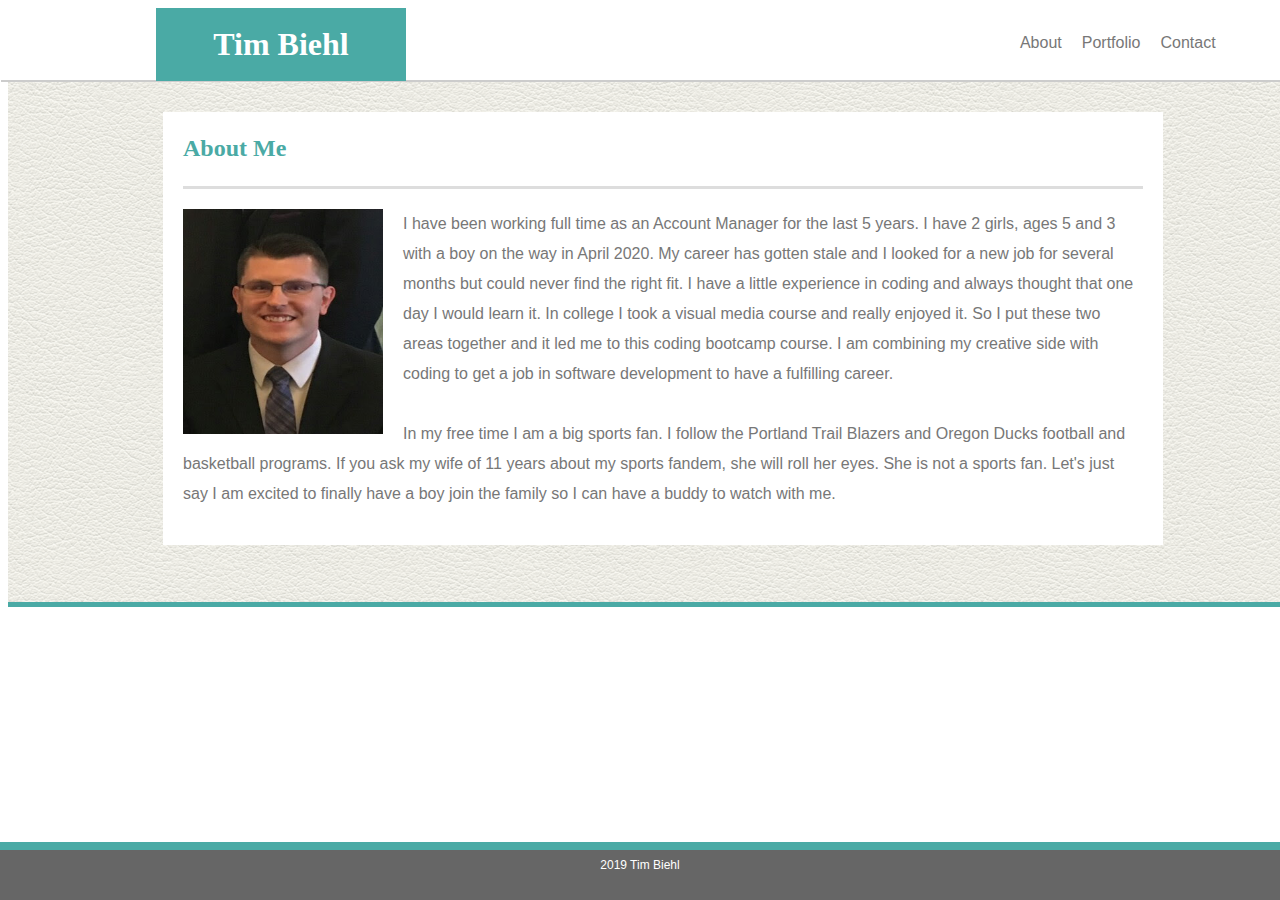
==== index.html @ b5cc2c3f "fixed initial site files" ====
<!DOCTYPE html>
<html lang="en">
<head>
    <meta charset="UTF-8">
    <meta name="viewport" content="width=device-width, initial-scale=1.0">
    <meta http-equiv="X-UA-Compatible" content="ie=edge">
    <link rel="stylesheet" href="assets/css/style.css">
    <title>Tim Biehl Portfolio</title>
</head>
<body>

    <div class="header-section">
        <header><h1>Tim Biehl</h1></header>

            <nav>
                <ul>
                    <li><a href="contact.html">Contact</a></li>
                    <li><a href="portfolio.html">Portfolio</a></li>
                    <li><a href="index.html">About</a></li>
                </ul>
            </nav>
    </div>


    <div class="main-page">
        <section id="bio-page">
                <h2>About Me</h2>
                <img id="my-image" src="assets/images/Tim Biehl.JPG" alt="Tim Biehl">
            <p>
                I have been working full time as an Account Manager for the last 5 years. I have 2 
                girls, ages 5 and 3 with a boy on the way in April 2020. My career has gotten stale
                and I looked for a new job for several months but could never find the right fit.
                I have a little experience in coding and always thought that one day I would learn it.
                In college I took a visual media course and really enjoyed it. So I put these two
                areas together and it led me to this coding bootcamp course. I am combining my creative
                side with coding to get a job in software development to have a fulfilling career.
                <br><br>
                In my free time I am a big sports fan. I follow the Portland Trail Blazers and Oregon Ducks 
                football and basketball programs. If you ask my wife of 11 years about my sports fandem, she will
                roll her eyes. She is not a sports fan. Let's just say I am excited to finally
                have a boy join the family so I can have a buddy to watch with me.
                
            </p>
        </section>
    
    </div>
    <footer>2019 Tim Biehl</footer>
        
</body>
</html>
---- assets/css/style.css ----
body {
    width: 1320px;
    font-family: 'Arial', 'Helvetica Neue', Helvetica, sans-serif;
    line-height: 30px;
    text-align: left;

}

header {
    background-color: #4aaaa5;
    color: #ffffff;
    border-color: #cccccc;
    margin-left: 155px;
    float: left;
    font-family: 'Georgia', Times, Times New Roman, serif;
    text-align: center;
    width: 250px;
}

h2  {
    color: #4aaaa5;
    border-bottom: 3px solid #dddddd;
    font-family: 'Georgia', Times, Times New Roman, serif;
    margin-top: 1px;
    padding-bottom: 3px;
    height: 50px;
}

a {
    color: #777777;
    text-decoration: none;
}

#my-image {
    float: left;
    width: 200px;
    height: 225px;
    margin-right: 20px;
    
}

.header-section {
    border-bottom: 2px solid #cccccc;
    background-color: #ffffff;
    height: 72px;
    width: 103%;
    margin-left: -7px; 
}

.main-page {
    background-color: #ffffff;
    background-image: url("../images/leather_1.png");
    border-bottom: 5px solid #4aaaa5;
    width: 103%;
    height: 520px;
    margin: 0 auto;
}

.button {
    background-color: #4aaaa5;
    color: #ffffff;
    width: 100px;
    height: 40px;
    font-size: 16px;
    border: none;
    position: relative;
    top: -8px;
}


.box {
    width: 150px;
    height: 100px;
    margin: 20px;
    float: left;
}

.project {
    float: left;
    position: relative;
    top: -10px;
    width: 100%;
}

.title {
    float: left;
    position: relative;
    top: -50px;
    width: 100%;
    height: 30px;
    background-color: #4aaaa5;
    color: #ffffff;
    text-align: center;
}

#portfolio-page,
#contact-page,
#bio-page   {
    position: relative;
    text-align: left;
    width: 960px;
    top: 30px;
    margin-left: 155px;
    color: #777777;
    background-color: #ffffff;
    height: 400px;
    padding: 30px;
}

nav {
    width: 270px;
    float: right;
    text-align: center;
    margin-right: 125px;
}

ul {
    list-style: none;
    margin: 0;
    padding: 10px;
}

li {
    float: right;
    padding: 10px;
    margin-top: 0px;
}

input, 
textarea {
    width: 97%;
    padding: 10px 20px 10px 10px;
    margin: 8px 0;
    border-color: #dddddd;
    border-style: solid;
    border-width: thin;
}

#bio-page {
    padding: 20px;
    height: auto;
}

#contact-page {
    padding: 20px;
    height: auto;
}

#portfolio-page {
    padding: 20px;
    height: 400px;
}

footer {
    text-align: center;
    background-color: #666666;
    color: #ffffff;
    width: 100%;
    border-bottom: none;
    margin: 0 auto;
    font-size: 12px;
    position: absolute;
    right: 0;bottom:0;left:0;
    height: 50px;
    border-top: 8px solid #4aaaa5;
    vertical-align: middle;
}

@media (max-width: 980px) {
    .header-section {
        width: 100%;
        
    }

    
}
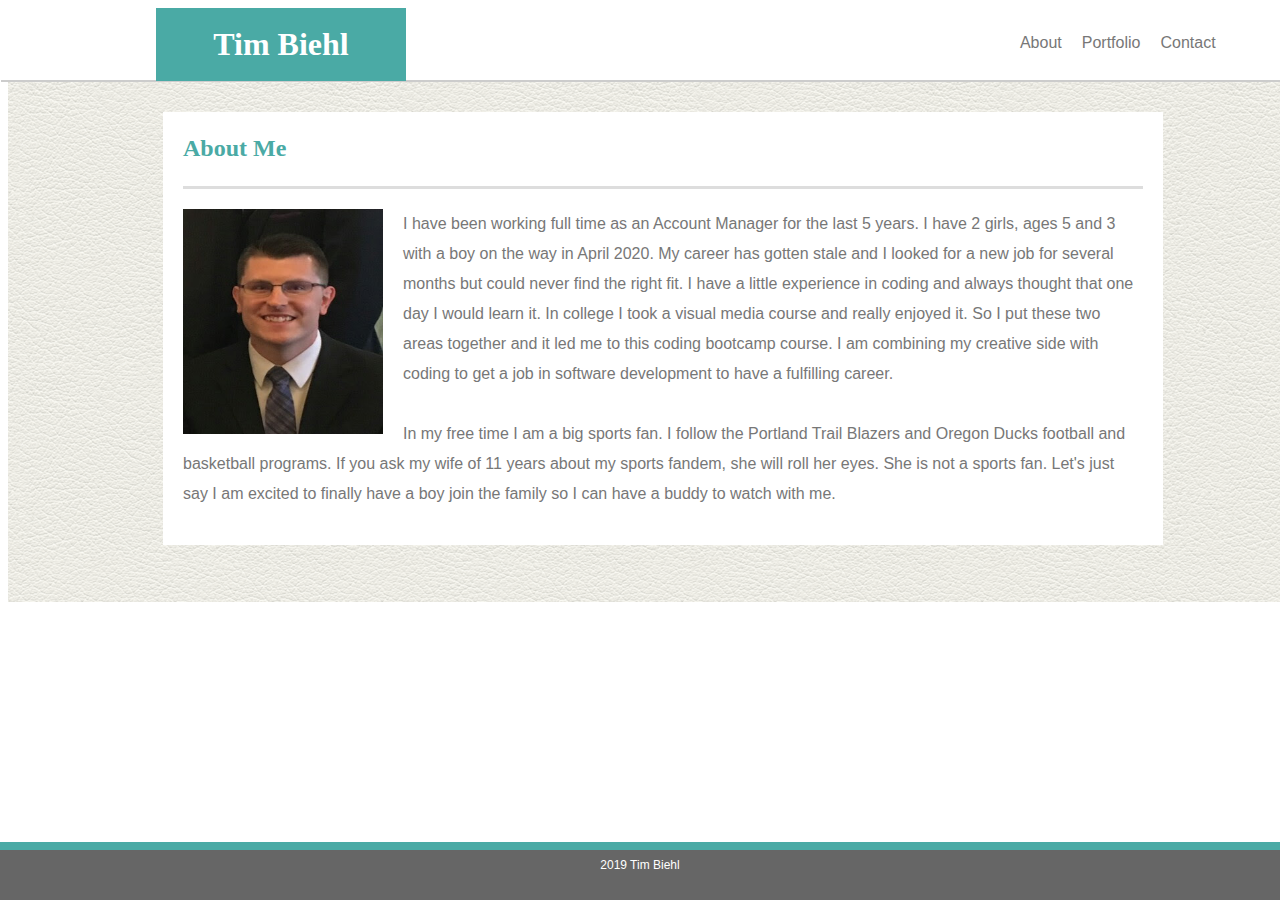
==== commit 22656393: "added @media for 980px" ====
--- a/index.html
+++ b/index.html
@@ -5,7 +5,7 @@
     <meta name="viewport" content="width=device-width, initial-scale=1.0">
     <meta http-equiv="X-UA-Compatible" content="ie=edge">
     <link rel="stylesheet" href="assets/css/style.css">
-    <title>Tim Biehl Portfolio</title>
+    <title>Tim Biehl About</title>
 </head>
 <body>
 
--- a/assets/css/style.css
+++ b/assets/css/style.css
@@ -50,7 +50,6 @@
 .main-page {
     background-color: #ffffff;
     background-image: url("../images/leather_1.png");
-    border-bottom: 5px solid #4aaaa5;
     width: 103%;
     height: 520px;
     margin: 0 auto;
@@ -168,9 +167,57 @@
 
 @media (max-width: 980px) {
     .header-section {
-        width: 100%;
+        width: 720px;
+        margin: 0 auto;
+    }
+
+    header {
+        margin: 0 auto;
+    }
+
+    nav {
+        padding: 0px 15px 0px 15px;
+        color: #999999;
+        text-decoration: none;
+        float: left;
         
     }
 
-    
-}
+    .main-page {
+        width: 660px;
+        height: 650px;
+        padding: 10px 30px 40px 30px;
+        margin-bottom: 50px;
+        background-color: white;
+        box-shadow: 4px 4px 15px 2px #333333;
+        float: left;
+        font-family: 'Arial', 'Helvetica Neue', Helvetica, sans-serif;
+        color: #777777;
+        font-size: 1.0em;
+        line-height: 2em;
+    }
+
+    #portfolio-page,
+    #contact-page,
+    #bio-page  {
+        width: 620px;
+        height: 590px;
+        margin: 0 auto;
+    }
+
+    body {
+        width: 720px;
+        margin: 0 auto;
+    }
+
+    #my-image {
+        width: 200px;
+        height: 225px;
+        margin: 0px 20px 20px 0px;
+    }
+
+    footer {
+        position: absolute;
+        bottom: -260px;
+    }    
+}